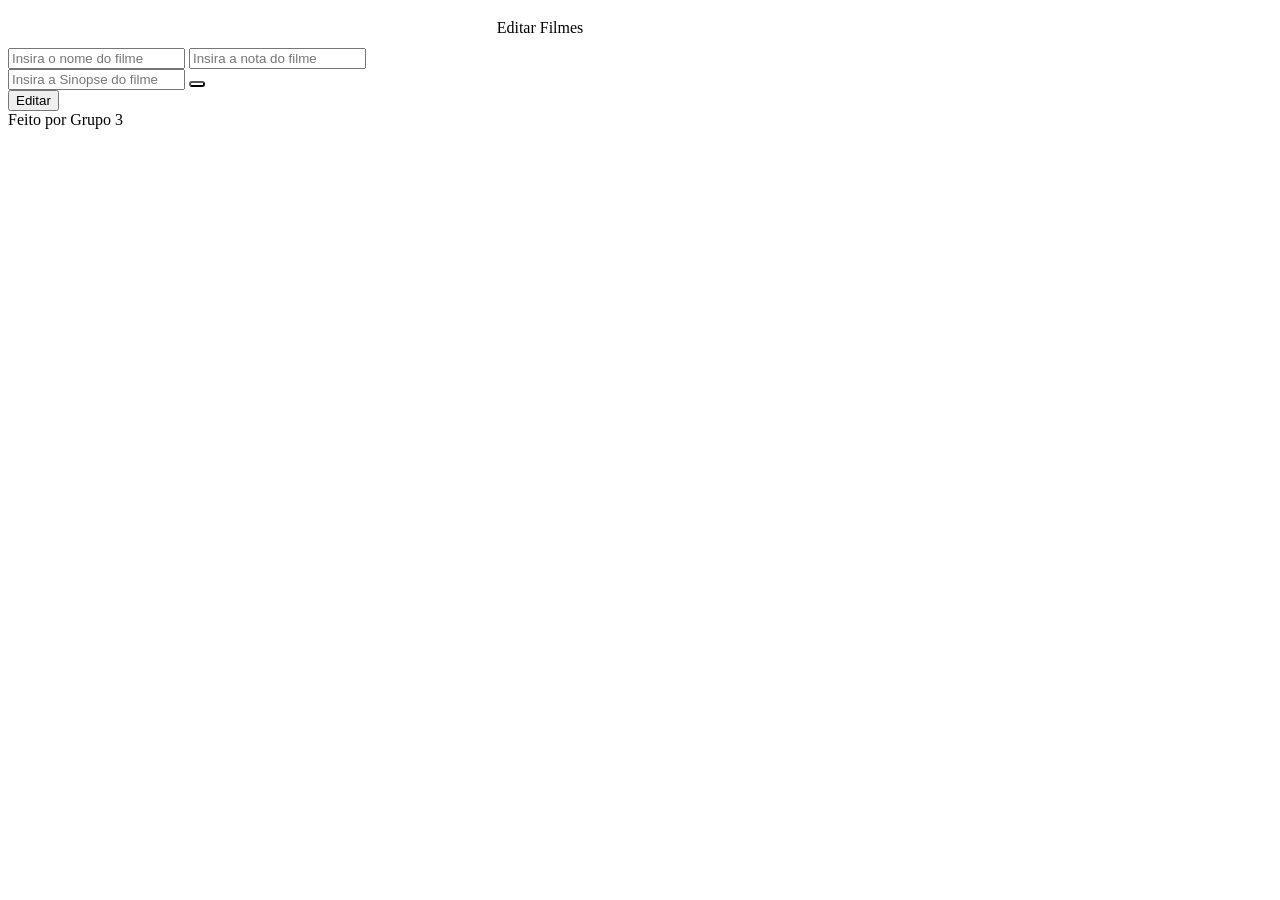
==== src/main/resources/templates/Edicao_do_filme.html @ 0381b31c "Alterações até agora!" ====
<!DOCTYPE html>
<html lang="en">
<head>
    <meta charset="UTF-8">
    <meta http-equiv="X-UA-Compatible" content="IE=edge">
    <link rel="stylesheet" href="../css/Cadastro.css">
    <link href="https://fonts.googleapis.com/icon?family=Material+Icons" rel="stylesheet">
    <meta name="viewport" content="width=device-width, initial-scale=1.0">
    <title>Login</title>
</head>
<body>
      <sith-toolbar></sith-toolbar>
    <main>
        <div id="background">
            <div id="login-box">
                <div style="display: flex; justify-content: center; align-items: center;">
                    <label id="label-login">Editar Filmes</label>
                    <i style="text-shadow: 0.1em 0.1em #000; font-size: 40px; color: white;" class="material-icons">login</i>
                </div>
                <input type="text" name="" id="input-nome" placeholder="Insira o nome do filme">
                <input id="input-usuario"placeholder="Insira a nota do filme">
                <div id="div-password">
                    
                    <input id="input-senha" type="password" placeholder="Insira a Sinopse do filme">
                    <button style="background-color: white; margin-right: 10px; border-radius: 30px;">
                        
                    </button>
                </div>
                <div>
                </div>
                <button id="button-cadastro" class="geral-button">Editar</button>
            </div>
            
        </div>
        
        
    </main>
    <footer>
        Feito por Grupo 3
    <script src="../js/login.js"></script>
    <script src="../js/toolbar.js"></script>
    <script src="../js/senhas.js"></script>
</body>
</html>
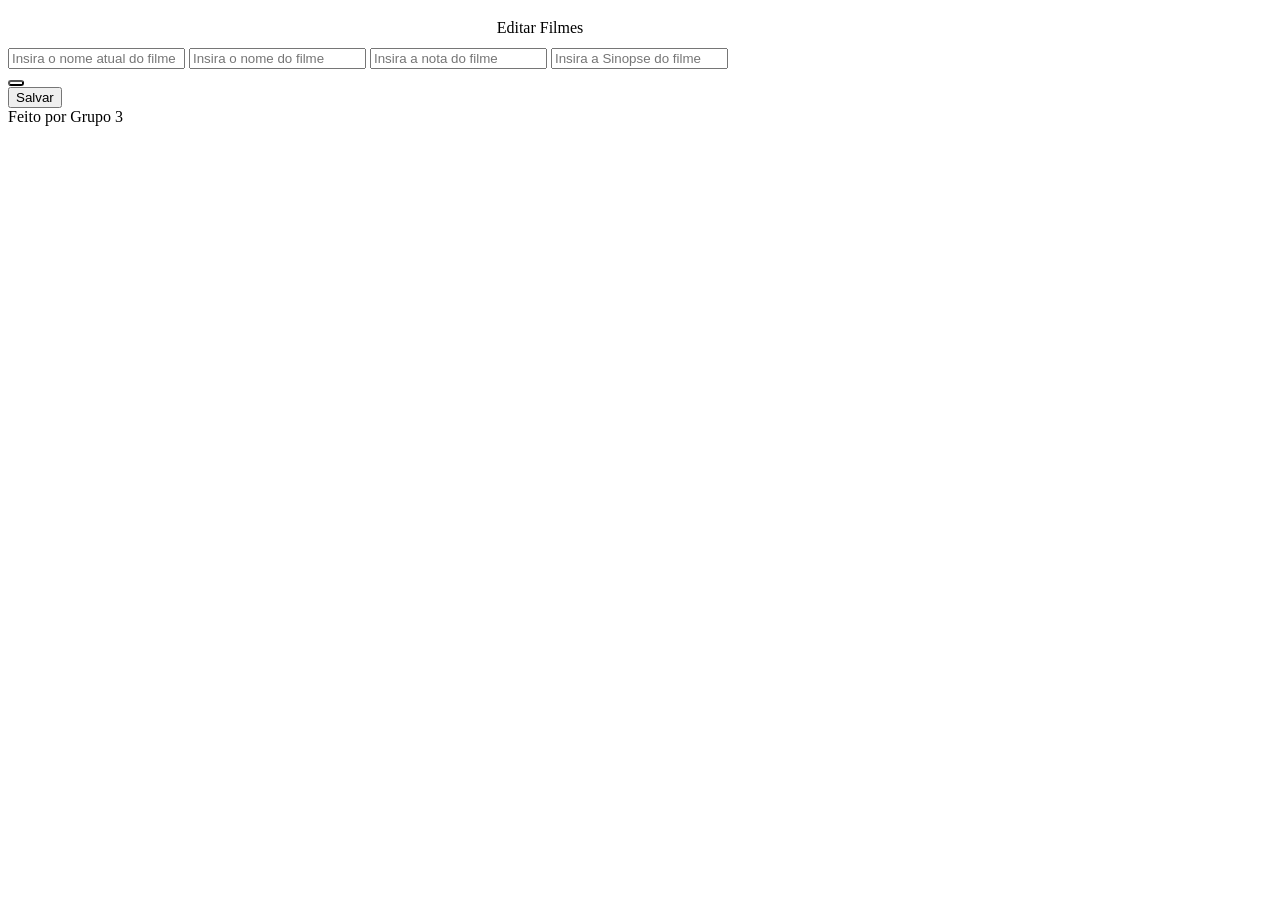
==== commit 3581cef9: "Alterações até agora parte 04! SÓ falta o deletar! :)" ====
--- a/src/main/resources/templates/Edicao_do_filme.html
+++ b/src/main/resources/templates/Edicao_do_filme.html
@@ -17,18 +17,19 @@
                     <label id="label-login">Editar Filmes</label>
                     <i style="text-shadow: 0.1em 0.1em #000; font-size: 40px; color: white;" class="material-icons">login</i>
                 </div>
-                <input type="text" name="" id="input-nome" placeholder="Insira o nome do filme">
-                <input id="input-usuario"placeholder="Insira a nota do filme">
-                <div id="div-password">
-                    
-                    <input id="input-senha" type="password" placeholder="Insira a Sinopse do filme">
+                <form id="form" method="POST">
+                <input type="text" name="Nome" id="input-nome-Atual" placeholder="Insira o nome atual do filme">
+                <input type="text" name="novonome" id="input-nome" placeholder="Insira o nome do filme">
+                <input name="nota" id="input-nota"placeholder="Insira a nota do filme">
+                <input  name="sinopse" id="input-sinopse" type="text" placeholder="Insira a Sinopse do filme">
+                    <div id="div-password">
+
                     <button style="background-color: white; margin-right: 10px; border-radius: 30px;">
                         
                     </button>
                 </div>
-                <div>
-                </div>
-                <button id="button-cadastro" class="geral-button">Editar</button>
+                </form>
+                <button id="button-cadastro" class="geral-button" onclick="enviar_formulario();">Salvar</button>
             </div>
             
         </div>
@@ -37,8 +38,9 @@
     </main>
     <footer>
         Feito por Grupo 3
-    <script src="../js/login.js"></script>
     <script src="../js/toolbar.js"></script>
-    <script src="../js/senhas.js"></script>
+    <script src="../js/editar.js"></script>
+
+
 </body>
 </html>
